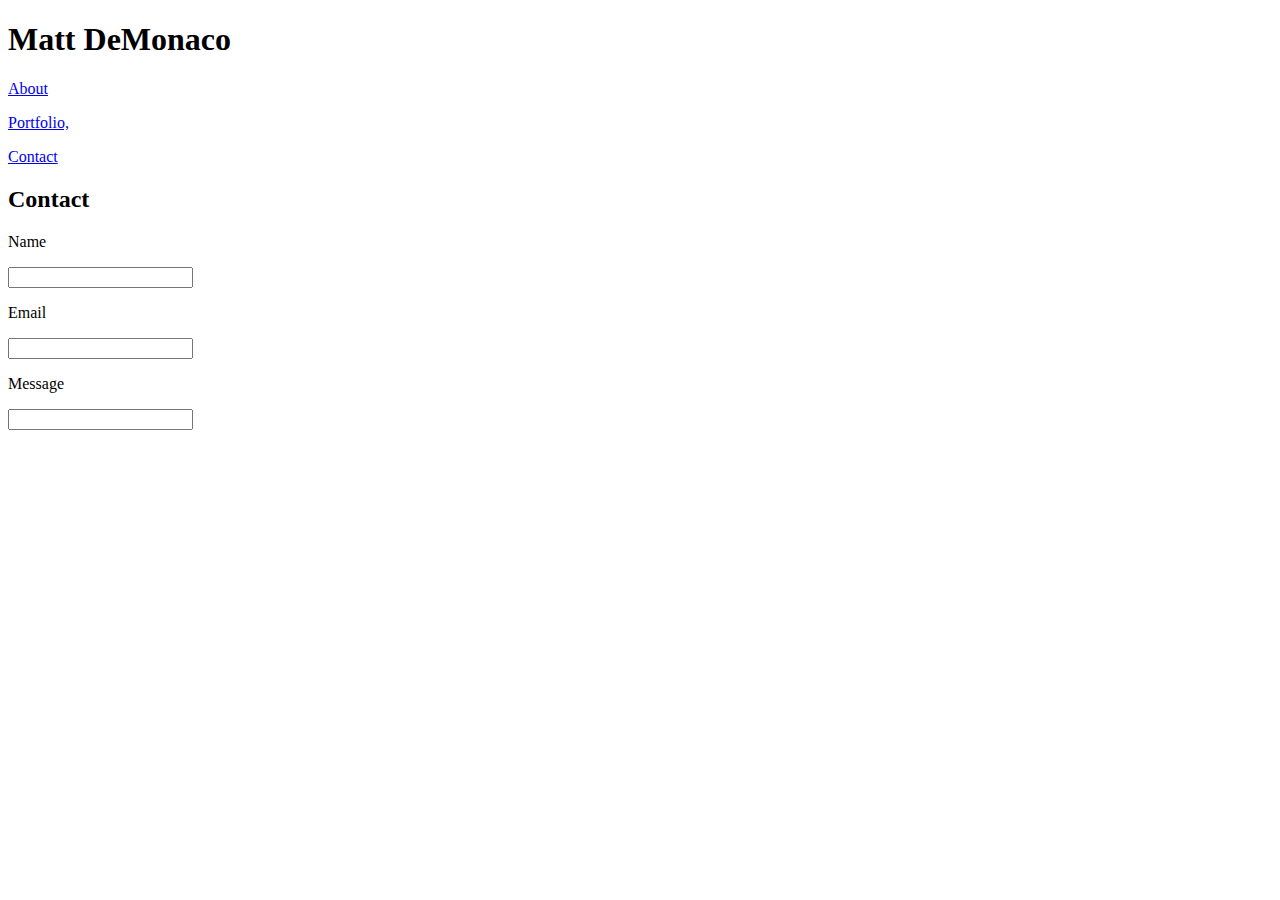
==== contact.html @ e96799ac "background image updated" ====
<!DOCTYPE html>
<html lang="en">
<head>
    <meta charset="UTF-8">
    <meta name="viewport" content="width=device-width, initial-scale=1.0">
    <meta http-equiv="X-UA-Compatible" content="ie=edge">
    <title>Document</title>
</head>
<body>
     <h1>Matt DeMonaco</h1>
        <div>
         <p><a href=#>About</a></p>
         <p><a href=#>Portfolio,</a></p>
         <p><a href=#>Contact</a></p>
        </div>
    <h2>Contact</h2>
        <p>Name</p> 
    <input type:field>
        <p>Email</p>
    <input type:field>
        <p>Message</p>
    <input type:field>

    <footer></footer>
</body>
</html>
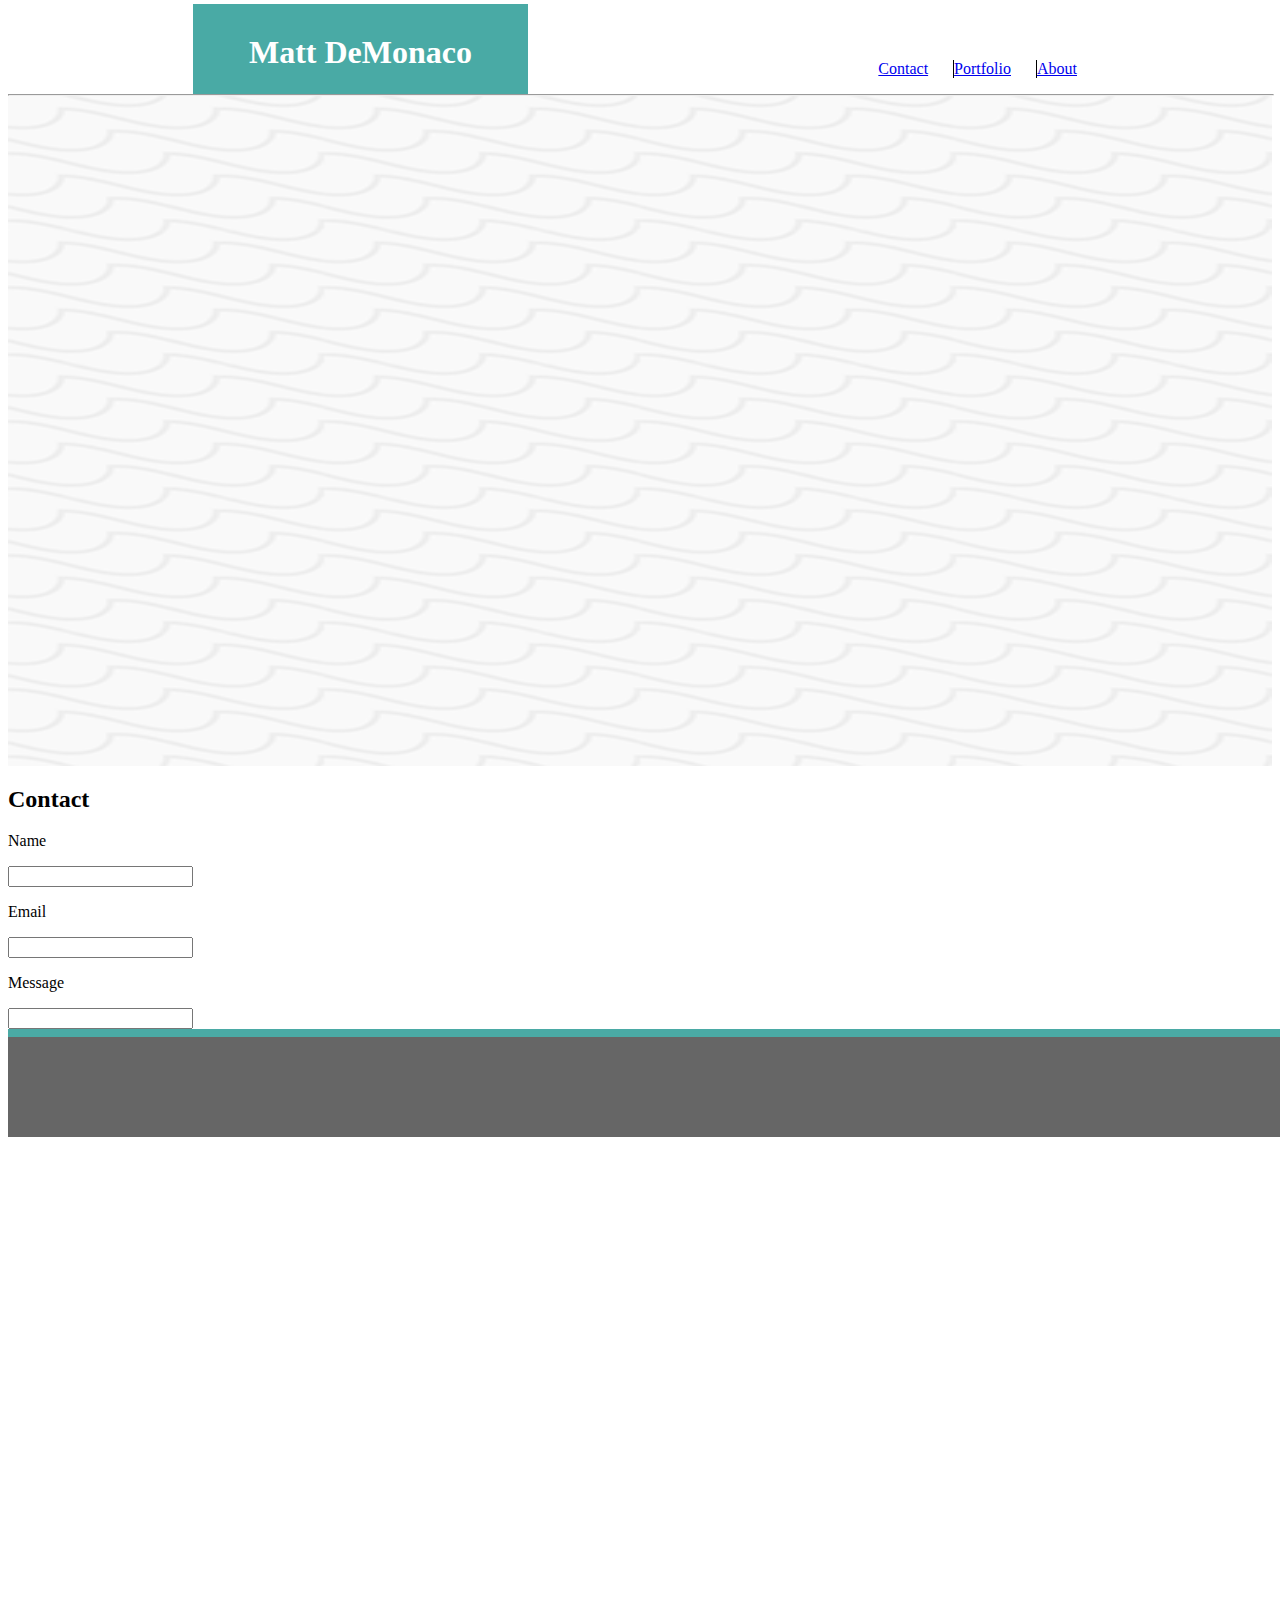
==== commit bdf37d0c: "background, footer, header added" ====
--- a/contact.html
+++ b/contact.html
@@ -4,15 +4,21 @@
     <meta charset="UTF-8">
     <meta name="viewport" content="width=device-width, initial-scale=1.0">
     <meta http-equiv="X-UA-Compatible" content="ie=edge">
+    <link rel="stylesheet" type="text/css" href="reset.css">
+    <link rel="stylesheet" type="text/css" href="assets/css/style.css">
     <title>Document</title>
 </head>
 <body>
-     <h1>Matt DeMonaco</h1>
-        <div>
-         <p><a href=#>About</a></p>
-         <p><a href=#>Portfolio,</a></p>
-         <p><a href=#>Contact</a></p>
-        </div>
+        <header>
+                <h1 class="myName">Matt DeMonaco</h1>
+                <div class="topLinks">
+                    <p id="aboutMe"><a href=#>About</a></p>
+                    <p id="portfolio"><a href=#>Portfolio</a></p>
+                    <p id="contact"><a href=#>Contact</a></p>
+                </div>
+               <hr id="topLine">
+                    </header>
+                    <div><img src="ripples.png" class="background"></div> 
     <h2>Contact</h2>
         <p>Name</p> 
     <input type:field>
@@ -21,6 +27,8 @@
         <p>Message</p>
     <input type:field>
 
-    <footer></footer>
+    <footer id="footer">
+            <div id="copyright">Copyright &copy;</div>
+        </footer>  
 </body>
 </html>--- a/assets/css/style.css
+++ b/assets/css/style.css
@@ -0,0 +1,145 @@
+h1{
+    color: #ffffff;
+    
+    text-align-last: center;
+    border: 1px;
+    width: 275px;
+    height: 30px;
+    margin-left: 185px;
+    margin-top: -6%;
+    background-color: #49aaa5;
+    padding: 30px 30px 30px 30px;
+    position: relative;
+    top: 72px;
+    font-family: 'Georgia', Times, Times New Roman, serif;
+}
+
+header {
+height: 75px;
+} 
+
+.topLinks{
+display: block;
+top: -10px;
+margin: 10px 10px 10px 10px;
+font-family: 'Georgia', Times, Times New Roman, serif;
+color: #dddddd;
+}
+
+#topLine {
+width: 100%;
+float: left;
+color: #cccccc; 
+margin: 0%;
+}
+
+.background{
+float: top;
+height: 670px;
+width: 100%;
+padding: 0px 0px 0px 0px;
+margin: 0px 0px 0px 0px;
+position: static;
+top: -50%;
+right: -50%;
+left: -50%;
+bottom:- 50%;
+display: block;
+}
+
+.box-set1{
+
+
+}
+
+.box{
+
+}
+.myName{
+}
+
+
+.aboutMe{
+color: #49aaa5;
+font-family: 'Georgia', Times, Times New Roman, serif;
+
+}
+
+#bottomLine{
+    color: #dddddd;
+
+}
+.aboutMeSection {
+float: top;
+padding: 43px;
+margin: 0px 175px 0px 185px;
+border: 1px #dddddd solid;
+position: relative;
+top: -630px;
+background-color: #ffffff;
+font-family: 'Arial', 'Helvetica Neue', Helvetica, sans-serif;
+color: #777777;
+width: 960px;
+font-display: 5px;
+line-height: 1.70;
+position: relative;
+/* word-wrap: normal; */
+}
+
+.paragraphs {
+margin: 0px,50px, 50px, 50px;
+padding: 0px, 100px, 0px, 0px;50
+position: relative;
+}
+
+.clearfix::after {
+    content: ""; 
+        display: block;
+    clear: both;
+    }    
+    
+#aboutMe {
+float: right;
+padding-right: 25px;
+margin-right: 160px;
+display: inline;
+color: #dddddd;
+}
+
+#portfolio {
+    float: right;
+    padding-right: 25px;
+    top: 0;
+    display: inline;
+    color: #dddddd;
+    border-right: 1px black solid;
+    border-left: 1px black solid;
+
+}
+
+#contact {
+    float: right;
+    padding-right: 25px;
+    top: 0;
+    display: inline;
+    color: #dddddd;
+}
+
+#footer{
+border-top: 8px solid #4aaaa5;
+/* float: right; */
+border: 100%;
+position: absolute;
+/* bottom: 50px; */
+height: 100px;
+width: 100%;
+background-color: #666666
+
+}
+
+#copyright {
+position: absolute;
+left: 50%;
+bottom: -590px;
+color: #ffffff;
+font-size: 13px;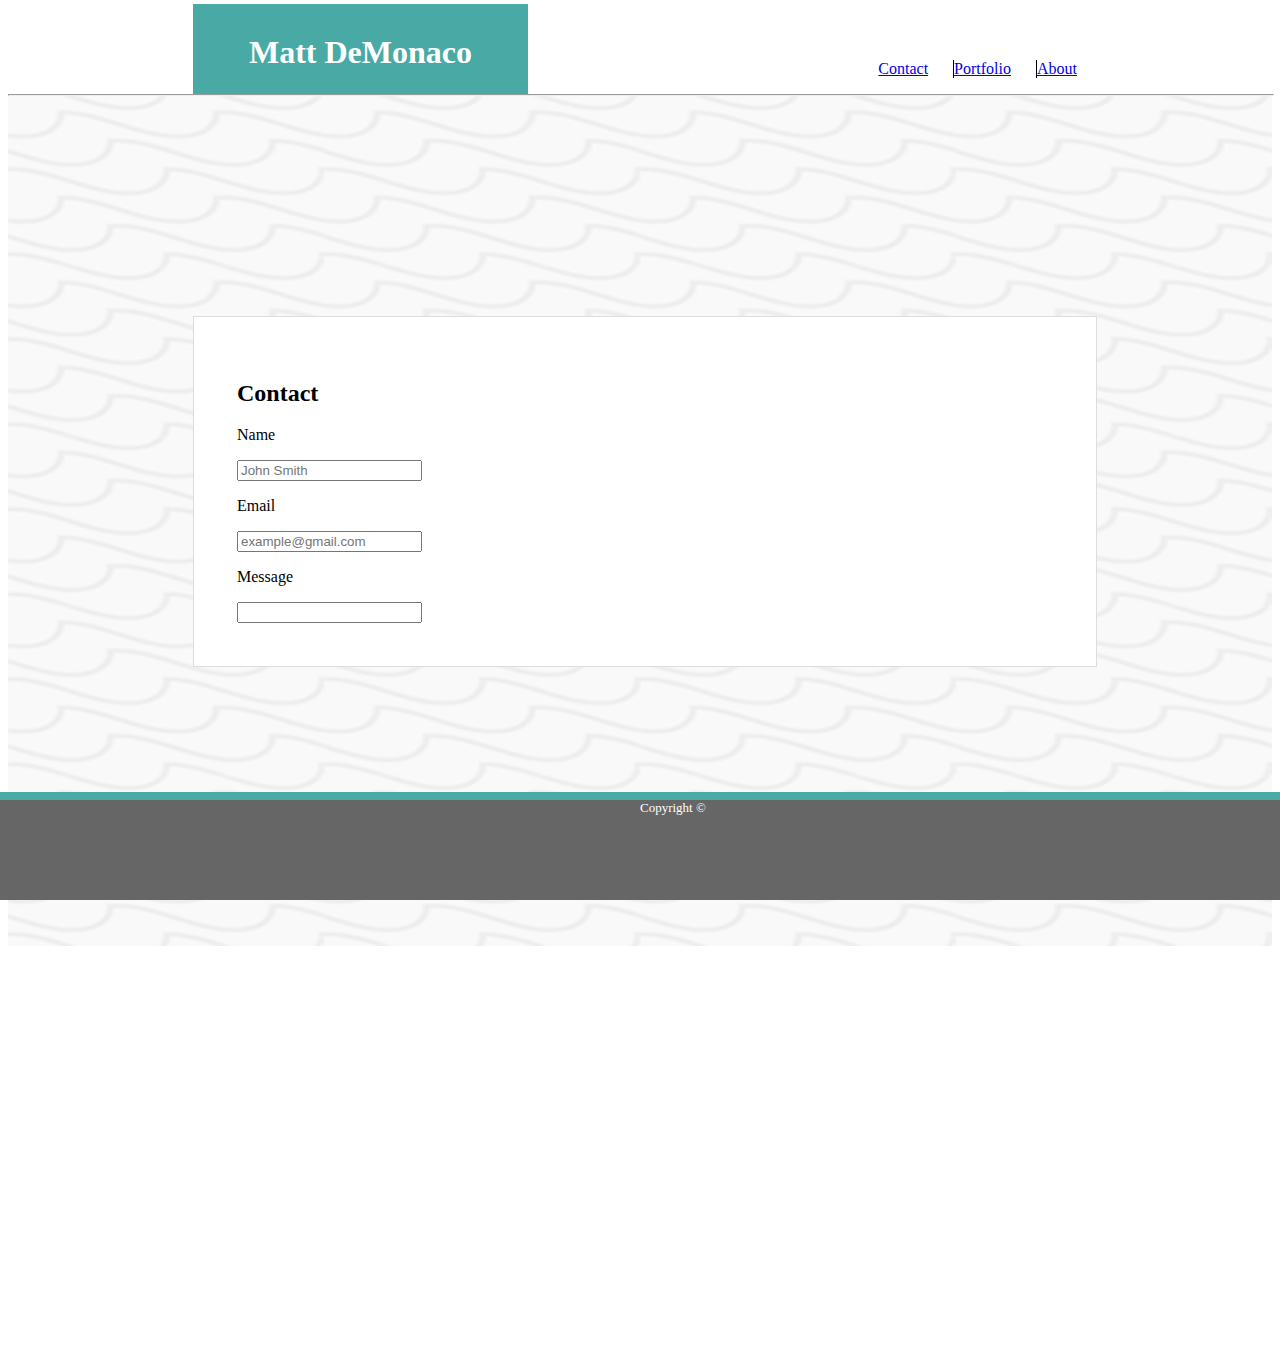
==== commit 6cc5bd9f: "height expanded on background image and sticky footer added" ====
--- a/contact.html
+++ b/contact.html
@@ -18,14 +18,16 @@
                 </div>
                <hr id="topLine">
                     </header>
-                    <div><img src="ripples.png" class="background"></div> 
+                    <div><img src="ripples.png" class="background"></div>
+<div id="inputTable"> 
     <h2>Contact</h2>
         <p>Name</p> 
-    <input type:field>
+    <input type:field placeholder="John Smith">
         <p>Email</p>
-    <input type:field>
+    <input type:field placeholder="example@gmail.com">
         <p>Message</p>
     <input type:field>
+</div>   
 
     <footer id="footer">
             <div id="copyright">Copyright &copy;</div>
--- a/assets/css/style.css
+++ b/assets/css/style.css
@@ -15,7 +15,7 @@
 }
 
 header {
-height: 75px;
+height: 77px;
 } 
 
 .topLinks{
@@ -35,7 +35,7 @@
 
 .background{
 float: top;
-height: 670px;
+height: 850px;
 width: 100%;
 padding: 0px 0px 0px 0px;
 margin: 0px 0px 0px 0px;
@@ -75,7 +75,7 @@
 margin: 0px 175px 0px 185px;
 border: 1px #dddddd solid;
 position: relative;
-top: -630px;
+top: -805px;
 background-color: #ffffff;
 font-family: 'Arial', 'Helvetica Neue', Helvetica, sans-serif;
 color: #777777;
@@ -86,11 +86,32 @@
 /* word-wrap: normal; */
 }
 
+#inputTable {
+  position: relative;
+  padding: 43px;
+margin: 0px 175px 0px 185px;
+border: 1px #dddddd solid;
+position: relative;
+top: -630px;
+background-color: #ffffff;
+
+
+    
+    }
+
 .paragraphs {
 margin: 0px,50px, 50px, 50px;
 padding: 0px, 100px, 0px, 0px;50
 position: relative;
+/* float: right;
+width: 150px; */
 }
+
+/* .clearfix {
+
+overflow-inline: auto;
+
+} */
 
 .clearfix::after {
     content: ""; 
@@ -104,6 +125,7 @@
 margin-right: 160px;
 display: inline;
 color: #dddddd;
+font-family: 'Georgia', Times, Times New Roman, serif;
 }
 
 #portfolio {
@@ -114,6 +136,8 @@
     color: #dddddd;
     border-right: 1px black solid;
     border-left: 1px black solid;
+    border-width: 1px;
+    font-family: 'Georgia', Times, Times New Roman, serif;
 
 }
 
@@ -123,23 +147,28 @@
     top: 0;
     display: inline;
     color: #dddddd;
+    font-family: 'Georgia', Times, Times New Roman, serif;
 }
 
 #footer{
 border-top: 8px solid #4aaaa5;
 /* float: right; */
 border: 100%;
-position: absolute;
+position: fixed;
+left: 0;
+bottom: 0;
+text-align: center;
 /* bottom: 50px; */
 height: 100px;
 width: 100%;
-background-color: #666666
+background-color: #666666;
+
 
 }
 
 #copyright {
 position: absolute;
 left: 50%;
-bottom: -590px;
+/* bottom: -590px; */
 color: #ffffff;
 font-size: 13px;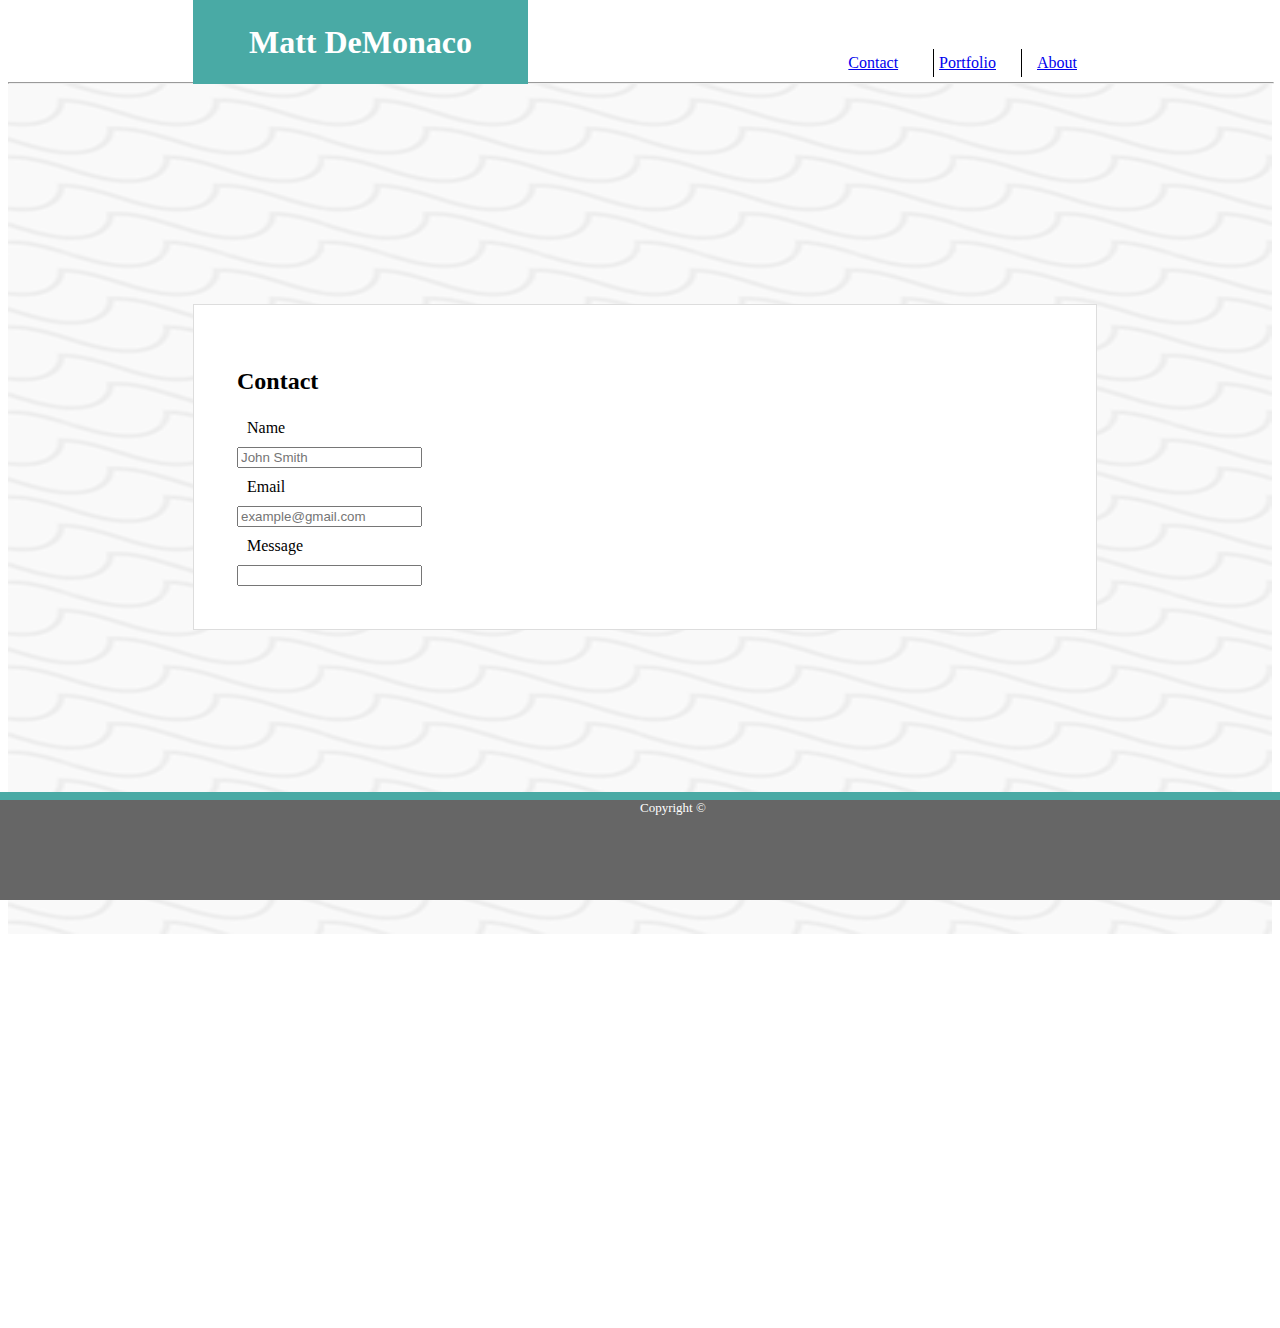
==== commit 15b2ff2e: "header name aligned properly, paragraph aligned to the right of photo" ====
--- a/contact.html
+++ b/contact.html
@@ -18,7 +18,7 @@
                 </div>
                <hr id="topLine">
                     </header>
-                    <div><img src="ripples.png" class="background"></div>
+                    <div><img src="assets/images/ripples.png" class="background"></div>
 <div id="inputTable"> 
     <h2>Contact</h2>
         <p>Name</p> 
--- a/assets/css/style.css
+++ b/assets/css/style.css
@@ -10,7 +10,7 @@
     background-color: #49aaa5;
     padding: 30px 30px 30px 30px;
     position: relative;
-    top: 72px;
+    top: 62px;
     font-family: 'Georgia', Times, Times New Roman, serif;
 }
 
@@ -62,28 +62,46 @@
 .aboutMe{
 color: #49aaa5;
 font-family: 'Georgia', Times, Times New Roman, serif;
-
-}
+position: absolute;
+top: 10px;
+}
+
+.belowAboutMe{
+position: relative;
+top: -100px;
+}
+
 
 #bottomLine{
-    color: #dddddd;
-
+    background-color: #dddddd;
+    margin: 50px 20px 10px 50px;
+    position: relative;
+    right: 50px;
+    width: 100%;
+    height: 2px;
 }
 .aboutMeSection {
-float: top;
 padding: 43px;
-margin: 0px 175px 0px 185px;
+margin: 0px 150px 0px 185px;
 border: 1px #dddddd solid;
 position: relative;
-top: -805px;
+top: -815px;
 background-color: #ffffff;
 font-family: 'Arial', 'Helvetica Neue', Helvetica, sans-serif;
 color: #777777;
 width: 960px;
 font-display: 5px;
 line-height: 1.70;
-position: relative;
 /* word-wrap: normal; */
+}
+#profileImage{
+position: relative;
+margin: 0px 19px 10px 0px;
+width: 200px
+height: 200px;
+float: left;
+display: inline;
+clear: right;
 }
 
 #inputTable {
@@ -93,32 +111,44 @@
 border: 1px #dddddd solid;
 position: relative;
 top: -630px;
-background-color: #ffffff;
-
-
-    
+background-color: #ffffff;    
     }
 
-.paragraphs {
-margin: 0px,50px, 50px, 50px;
-padding: 0px, 100px, 0px, 0px;50
-position: relative;
-/* float: right;
-width: 150px; */
-}
+#photoText {
+float: right;
+position: relative;
+
+}
+
+p{
+text-align: wrap;
+padding: 5px;
+margin: 5px;
+/* text-indent: 5px; */
+}
+/* .paragraphs {
+margin: 50px,50px, 50px, 50px;
+padding: 0px, 100px, 0px, 0px;
+position: relative; 
+float: left; */
+/* .paragraphs {
+position: relative; 
+width: 50px;  
+height: 100px;
+text-alight: left;
+}  */
 
 /* .clearfix {
 
 overflow-inline: auto;
 
-} */
-
+}
 .clearfix::after {
     content: ""; 
         display: block;
     clear: both;
-    }    
-    
+    }     */
+   
 #aboutMe {
 float: right;
 padding-right: 25px;
@@ -162,8 +192,6 @@
 height: 100px;
 width: 100%;
 background-color: #666666;
-
-
 }
 
 #copyright {
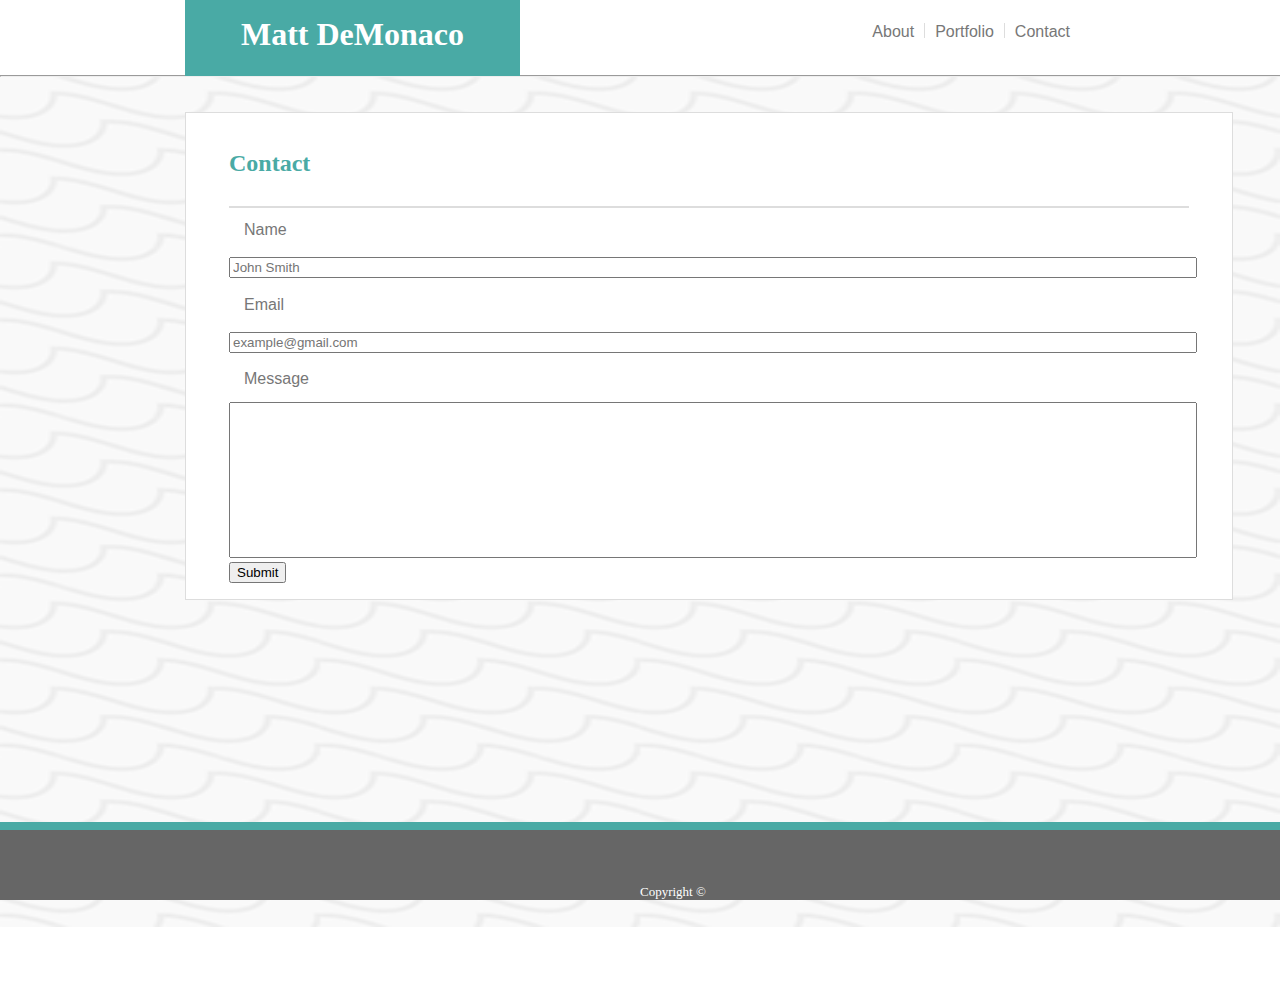
==== commit 141297b8: "fixed footer on index.html updated text om border (color/pseudo code), changed height and width on i" ====
--- a/contact.html
+++ b/contact.html
@@ -6,29 +6,32 @@
     <meta http-equiv="X-UA-Compatible" content="ie=edge">
     <link rel="stylesheet" type="text/css" href="reset.css">
     <link rel="stylesheet" type="text/css" href="assets/css/style.css">
-    <title>Document</title>
+    <title>Contact</title>
 </head>
 <body>
-        <header>
-                <h1 class="myName">Matt DeMonaco</h1>
-                <div class="topLinks">
-                    <p id="aboutMe"><a href=#>About</a></p>
-                    <p id="portfolio"><a href=#>Portfolio</a></p>
-                    <p id="contact"><a href=#>Contact</a></p>
-                </div>
-               <hr id="topLine">
-                    </header>
-                    <div><img src="assets/images/ripples.png" class="background"></div>
-<div id="inputTable"> 
-    <h2>Contact</h2>
-        <p>Name</p> 
-    <input type:field placeholder="John Smith">
-        <p>Email</p>
-    <input type:field placeholder="example@gmail.com">
-        <p>Message</p>
-    <input type:field>
-</div>   
-
+    <header>
+        <h1 class="myName">Matt DeMonaco</h1>
+        <div class="topLinks">
+           <div id="aboutMe"><a  target="_self" href="contact.html">Contact</a></div>
+            <div id="portfolio"><a target="_self" href="portfolio.html">Portfolio</a></div>
+            <div id="contact"><a target="_self" href="index.html">About</a></div>
+        </div>
+       <hr id="topLine"></hr>
+            </header>
+            <div><img src="assets/images/ripples.png" class="background"></div> 
+             <div id="inputTable"> 
+                    <h2 class=aboutMe>Contact</h2>
+                    <div id="bottomLine">
+                    <p>Name</p> 
+                <input id="field1" style="width:100%;" type:field placeholder="John Smith">
+                    <p>Email</p>
+                <input id="field2" style="width:100%;" type:field placeholder="example@gmail.com">
+                    <p>Message</p>
+                <input id="field3" style="width:100%;height:150px;" type:field>
+             <button id="button">Submit</button>
+            </div>
+            </div>
+         </div>    
     <footer id="footer">
             <div id="copyright">Copyright &copy;</div>
         </footer>  
--- a/assets/css/style.css
+++ b/assets/css/style.css
@@ -2,49 +2,77 @@
     color: #ffffff;
     
     text-align-last: center;
-    border: 1px;
+    border: 5px;
     width: 275px;
     height: 30px;
     margin-left: 185px;
+    margin-bottom: 10px;
     margin-top: -6%;
     background-color: #49aaa5;
     padding: 30px 30px 30px 30px;
     position: relative;
-    top: 62px;
+    top: 63px;
     font-family: 'Georgia', Times, Times New Roman, serif;
 }
 
 header {
-height: 77px;
+height: 100px;
+width: 100%;
 } 
 
 .topLinks{
 display: block;
-top: -10px;
-margin: 10px 10px 10px 10px;
-font-family: 'Georgia', Times, Times New Roman, serif;
+top: 0px;
+margin: 5px 10px 20px 10px
 color: #dddddd;
 }
 
+a:link{
+color: #777777;
+text-decoration-color:#777777;
+text-decoration: none;
+}
+
+a:visited{
+    color: #777777;
+}
+
+link::before{
+    color: #777777;
+}
+
 #topLine {
 width: 100%;
 float: left;
-color: #cccccc; 
+color: #dddddd; 
 margin: 0%;
+/* height: 1px; */
 }
 
 .background{
 float: top;
 height: 850px;
 width: 100%;
-padding: 0px 0px 0px 0px;
-margin: 0px 0px 0px 0px;
+padding: 0%;
+margin: 0%;
 position: static;
-top: -50%;
+padding-bottom: 0%;
+margin-bottom: 0%;
+/* top: -50%;
 right: -50%;
 left: -50%;
-bottom:- 50%;
+bottom:- 50%; */
 display: block;
+border-bottom: 0%;
+}
+
+body{
+    max-height: 0vh;
+    margin: 0px;
+    padding: 0px;
+    white-space: initial;
+    padding-bottom:0%;
+
 }
 
 .box-set1{
@@ -95,37 +123,39 @@
 /* word-wrap: normal; */
 }
 #profileImage{
-position: relative;
+position: absolute;
 margin: 0px 19px 10px 0px;
 width: 200px
 height: 200px;
-float: left;
-display: inline;
+/* display: block;
 clear: right;
+float: left; */
+text-align: wrap;
 }
 
 #inputTable {
-  position: relative;
-  padding: 43px;
-margin: 0px 175px 0px 185px;
+padding: 43px;
+margin: 0px 150px 0px 185px;
 border: 1px #dddddd solid;
+height: 400px;
 position: relative;
-top: -630px;
-background-color: #ffffff;    
+top: -815px;
+background-color: #ffffff;
+font-family: 'Arial', 'Helvetica Neue', Helvetica, sans-serif;
+color: #777777;
+width: 960px;
+font-display: 5px;
+line-height: 1.70;
+word-wrap: normal; 
     }
 
-#photoText {
-float: right;
-position: relative;
-
-}
-
-p{
-text-align: wrap;
-padding: 5px;
-margin: 5px;
-/* text-indent: 5px; */
-}
+p{ 
+    position: static;
+text-align: wrap; 
+padding: 10px;
+margin: 0px; 
+text-indent: 5px;
+} 
 /* .paragraphs {
 margin: 50px,50px, 50px, 50px;
 padding: 0px, 100px, 0px, 0px;
@@ -152,32 +182,46 @@
 #aboutMe {
 float: right;
 padding-right: 25px;
-margin-right: 160px;
+margin-right: 185px;
+margin-bottom: 20px;
+border-left: 1px solid #dddddd;
+padding-left:10px;
+height: 15px;
 display: inline;
 color: #dddddd;
-font-family: 'Georgia', Times, Times New Roman, serif;
-}
+font-family: 'Arial', 'Helvetica Neue', Helvetica, sans-serif;
+}
+
+/* #aboutMe::after{
+    font-family: 'Georgia', Times, Times New Roman, serif;
+
+} */
 
 #portfolio {
     float: right;
-    padding-right: 25px;
-    top: 0;
+    padding-right: 10px;
+    padding-left: 10px;
+    margin-bottom: 34px;
+    padding-bottom: 0px;
     display: inline;
     color: #dddddd;
-    border-right: 1px black solid;
-    border-left: 1px black solid;
-    border-width: 1px;
-    font-family: 'Georgia', Times, Times New Roman, serif;
-
-}
+        border-width: 1px;
+        border-left: 10px;
+    font-family: 'Arial', 'Helvetica Neue', Helvetica, sans-serif;
+}
+
 
 #contact {
     float: right;
-    padding-right: 25px;
+    padding-top: -5px;
+    padding-right: 10px;
+    margin-bottom: 22px;
     top: 0;
+    height: 15px;
+    border-right: 1px solid #dddddd;
     display: inline;
     color: #dddddd;
-    font-family: 'Georgia', Times, Times New Roman, serif;
+    font-family: 'Arial', 'Helvetica Neue', Helvetica, sans-serif;
 }
 
 #footer{
@@ -189,14 +233,33 @@
 bottom: 0;
 text-align: center;
 /* bottom: 50px; */
-height: 100px;
+height: 70px;
 width: 100%;
 background-color: #666666;
+display: block;
 }
 
 #copyright {
 position: absolute;
 left: 50%;
+bottom: 0%;
 /* bottom: -590px; */
 color: #ffffff;
-font-size: 13px;+font-size: 13px;
+
+placeholder { 
+    width: 100%;
+}
+
+/* #field1 {
+ width: 100%;
+}
+
+#field2{
+    width: 100%;
+
+}
+
+#field3 {
+    width: 100%; */
+}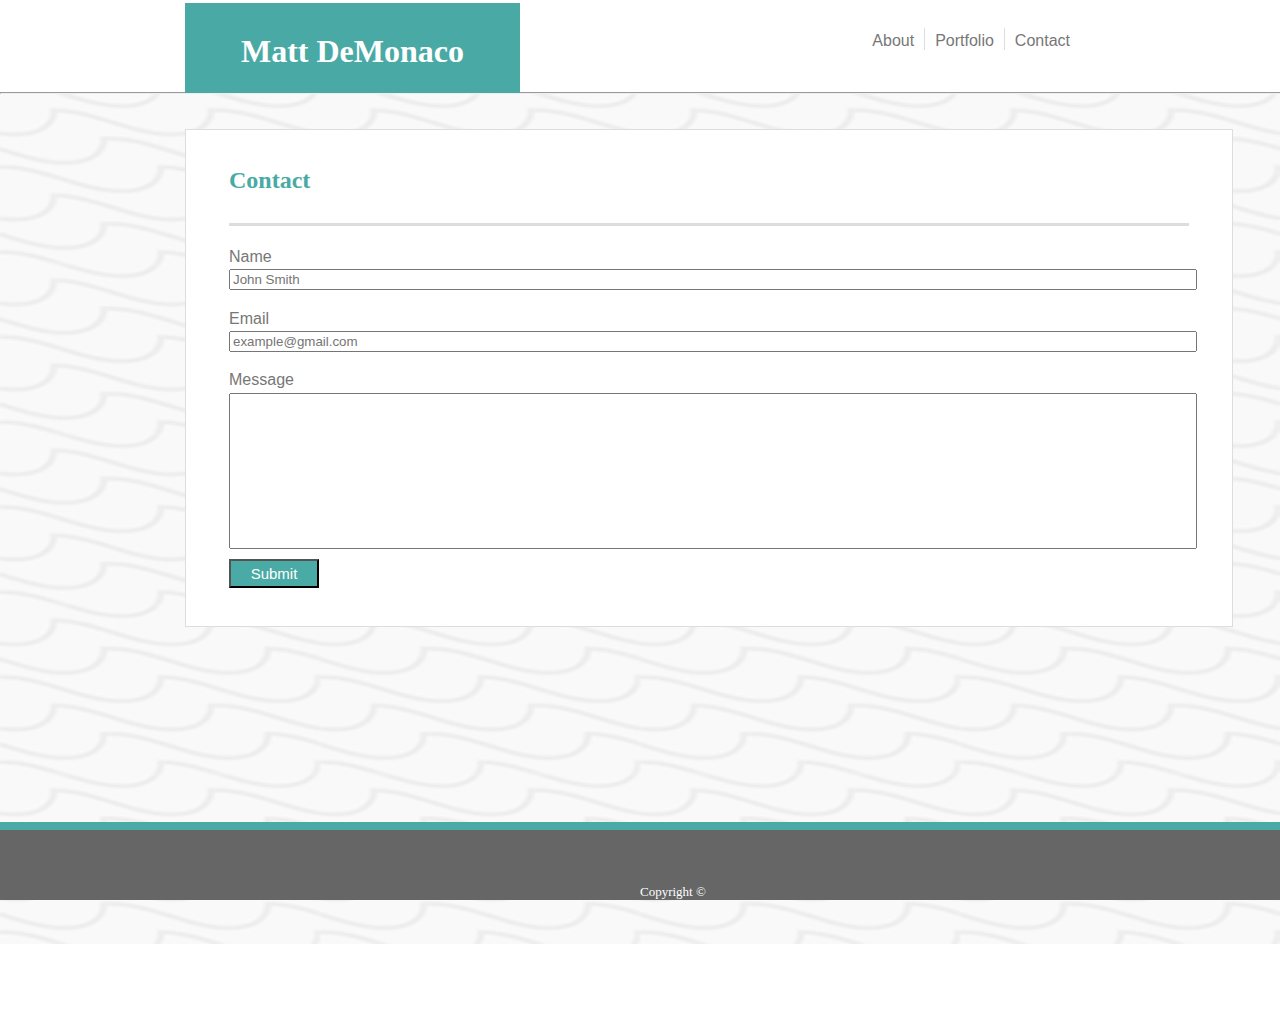
==== commit 7f9637b2: "color and font size applied to contact page/contact page completed" ====
--- a/contact.html
+++ b/contact.html
@@ -10,8 +10,10 @@
 </head>
 <body>
     <header>
+        <div id="topName">
         <h1 class="myName">Matt DeMonaco</h1>
-        <div class="topLinks">
+        </div>
+        <div class="topLinks">                          
            <div id="aboutMe"><a  target="_self" href="contact.html">Contact</a></div>
             <div id="portfolio"><a target="_self" href="portfolio.html">Portfolio</a></div>
             <div id="contact"><a target="_self" href="index.html">About</a></div>
@@ -22,13 +24,13 @@
              <div id="inputTable"> 
                     <h2 class=aboutMe>Contact</h2>
                     <div id="bottomLine">
-                    <p>Name</p> 
+                    <div id="name">Name</div> 
                 <input id="field1" style="width:100%;" type:field placeholder="John Smith">
-                    <p>Email</p>
+                   <div id="email">Email</div>
                 <input id="field2" style="width:100%;" type:field placeholder="example@gmail.com">
-                    <p>Message</p>
+                   <div id="message">Message</div>
                 <input id="field3" style="width:100%;height:150px;" type:field>
-             <button id="button">Submit</button>
+            <button id="button">Submit</button>
             </div>
             </div>
          </div>    
--- a/assets/css/style.css
+++ b/assets/css/style.css
@@ -1,20 +1,22 @@
 h1{
     color: #ffffff;
-    
     text-align-last: center;
-    border: 5px;
+    /* border: 5px; */
     width: 275px;
     height: 30px;
     margin-left: 185px;
-    margin-bottom: 10px;
+    margin-bottom: 5px;
     margin-top: -6%;
     background-color: #49aaa5;
     padding: 30px 30px 30px 30px;
     position: relative;
-    top: 63px;
+    top: 80px;
     font-family: 'Georgia', Times, Times New Roman, serif;
 }
 
+/* #topName{
+    margin-left: 125px;
+} */
 header {
 height: 100px;
 width: 100%;
@@ -46,6 +48,7 @@
 float: left;
 color: #dddddd; 
 margin: 0%;
+
 /* height: 1px; */
 }
 
@@ -104,9 +107,10 @@
     background-color: #dddddd;
     margin: 50px 20px 10px 50px;
     position: relative;
+
     right: 50px;
     width: 100%;
-    height: 2px;
+    height: 3px;
 }
 .aboutMeSection {
 padding: 43px;
@@ -137,7 +141,7 @@
 padding: 43px;
 margin: 0px 150px 0px 185px;
 border: 1px #dddddd solid;
-height: 400px;
+height: 410px;
 position: relative;
 top: -815px;
 background-color: #ffffff;
@@ -184,9 +188,12 @@
 padding-right: 25px;
 margin-right: 185px;
 margin-bottom: 20px;
+margin-top: 10px;
 border-left: 1px solid #dddddd;
 padding-left:10px;
-height: 15px;
+padding-top: 4px;
+padding-bottom: 8px;
+height: 10px;
 display: inline;
 color: #dddddd;
 font-family: 'Arial', 'Helvetica Neue', Helvetica, sans-serif;
@@ -202,7 +209,10 @@
     padding-right: 10px;
     padding-left: 10px;
     margin-bottom: 34px;
-    padding-bottom: 0px;
+    /* padding-bottom: 0px; */
+    margin-top: 10px;
+    padding-top: 4px;
+    padding-bottom: 8px;
     display: inline;
     color: #dddddd;
         border-width: 1px;
@@ -215,9 +225,12 @@
     float: right;
     padding-top: -5px;
     padding-right: 10px;
+    margin-top: 10px;
     margin-bottom: 22px;
     top: 0;
-    height: 15px;
+    padding-top: 4px;
+    padding-bottom: 8px;
+    height: 10px;
     border-right: 1px solid #dddddd;
     display: inline;
     color: #dddddd;
@@ -262,4 +275,36 @@
 
 #field3 {
     width: 100%; */
-}+}
+
+button{
+color: #ffffff;
+background: #4aaaa5;
+height: 29px;
+width: 90px;
+margin-top: 10px;
+font-family: 'Arial', 'Helvetica Neue', Helvetica, sans-serif;
+font-size: 15px;
+}
+
+#name{
+    padding-left: 0px;
+    margin-left: 0px; */
+    /* float: left; */
+    position: relative;
+    color:#777777;
+    padding-bottom:0px;
+    padding-top: 20px;
+    margin-bottom: -5px;
+    
+}
+
+#email{color:#777777;
+    padding-top: 12px;
+    margin-bottom: -5px;
+   
+}
+
+#message{color:#777777;
+    padding-top: 12px;}
+
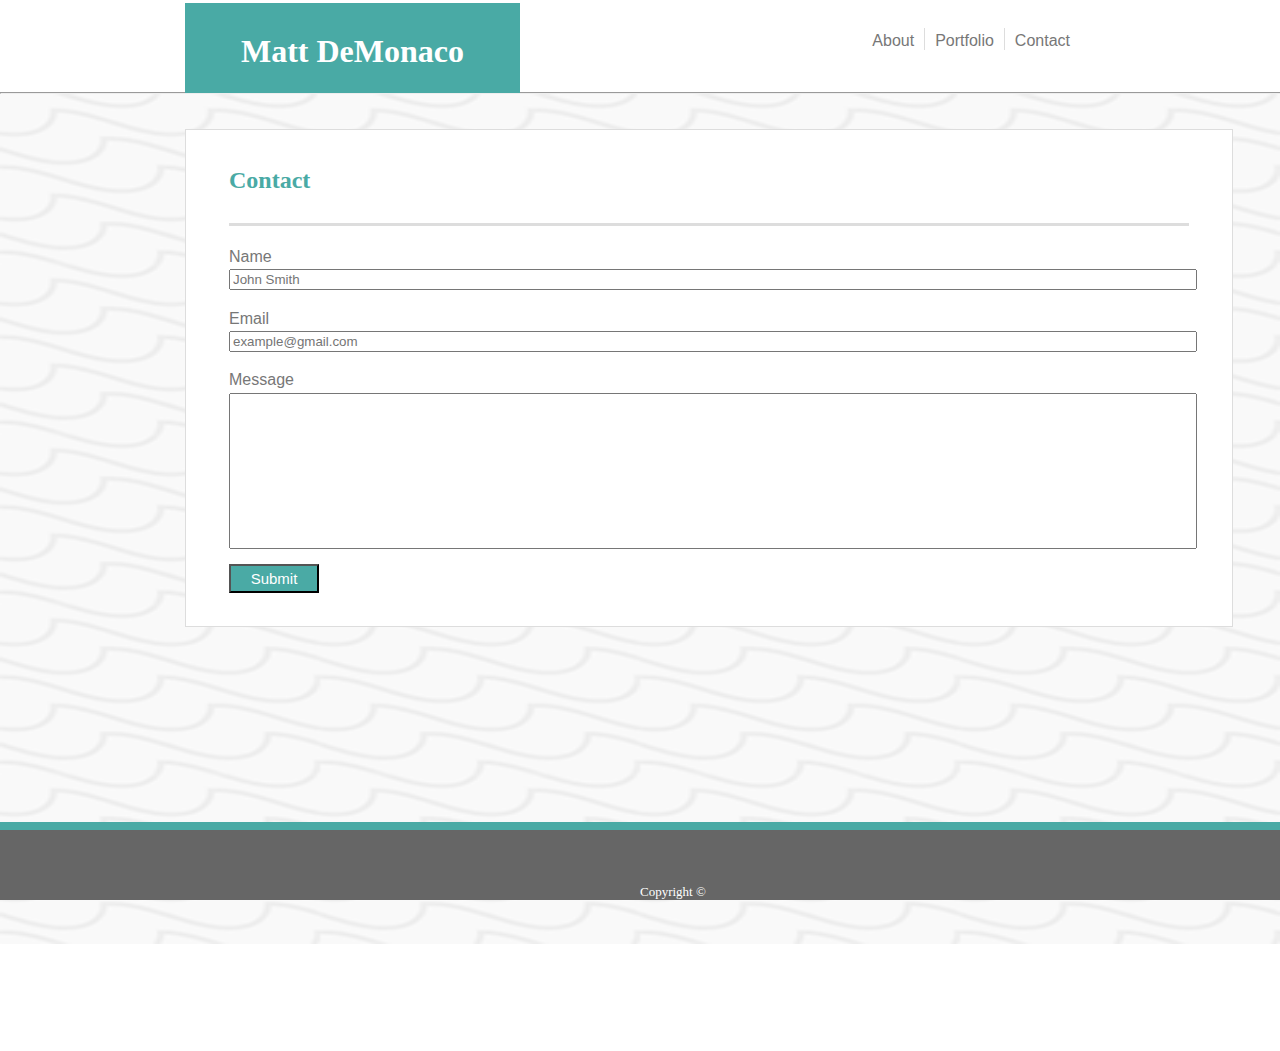
==== commit 72f1dbbe: "altered paddint top and bottom for portfolio page" ====
--- a/contact.html
+++ b/contact.html
@@ -23,7 +23,7 @@
             <div><img src="assets/images/ripples.png" class="background"></div> 
              <div id="inputTable"> 
                     <h2 class=aboutMe>Contact</h2>
-                    <div id="bottomLine">
+                    <div id="bottomLineContact">
                     <div id="name">Name</div> 
                 <input id="field1" style="width:100%;" type:field placeholder="John Smith">
                    <div id="email">Email</div>
--- a/assets/css/style.css
+++ b/assets/css/style.css
@@ -97,21 +97,42 @@
 top: 10px;
 }
 
-.belowAboutMe{
+/* .belowAboutMe{
 position: relative;
 top: -100px;
-}
+} */
 
 
 #bottomLine{
     background-color: #dddddd;
     margin: 50px 20px 10px 50px;
     position: relative;
-
+    /* float: left; */
     right: 50px;
     width: 100%;
     height: 3px;
 }
+
+#bottomLineContact {
+    background-color: #dddddd;
+    margin: 50px 20px 10px 50px;
+    position: relative;
+    float: left;
+    right: 50px;
+    width: 100%;
+    height: 3px;
+}
+
+#bottomLinePortfolio {
+    background-color: #dddddd;
+    margin: 50px 20px 10px 50px;
+    position: relative;
+    /* float: left; */
+    right: 50px;
+    width: 100%;
+    height: 3px;
+}
+
 .aboutMeSection {
 padding: 43px;
 margin: 0px 150px 0px 185px;
@@ -126,6 +147,24 @@
 line-height: 1.70;
 /* word-wrap: normal; */
 }
+
+.aboutMeSectionPortfolio {
+    padding: 40px;
+    margin: 0px 150px 0px 185px;
+    border: 1px #dddddd solid;
+    position: relative;
+    top: -815px;
+    margin-top: -17px;
+    padding-bottom: 400px;
+    background-color: #ffffff;
+    font-family: 'Arial', 'Helvetica Neue', Helvetica, sans-serif;
+    color: #777777;
+    width: 960px;
+    font-display: 5px;
+    line-height: 1.70;
+    /* word-wrap: normal; */
+    }
+
 #profileImage{
 position: absolute;
 margin: 0px 19px 10px 0px;
@@ -151,7 +190,7 @@
 font-display: 5px;
 line-height: 1.70;
 word-wrap: normal; 
-    }
+}
 
 p{ 
     position: static;
@@ -239,7 +278,7 @@
 
 #footer{
 border-top: 8px solid #4aaaa5;
-/* float: right; */
+float: right;
 border: 100%;
 position: fixed;
 left: 0;
@@ -285,6 +324,7 @@
 margin-top: 10px;
 font-family: 'Arial', 'Helvetica Neue', Helvetica, sans-serif;
 font-size: 15px;
+margin-top: 15px;
 }
 
 #name{
